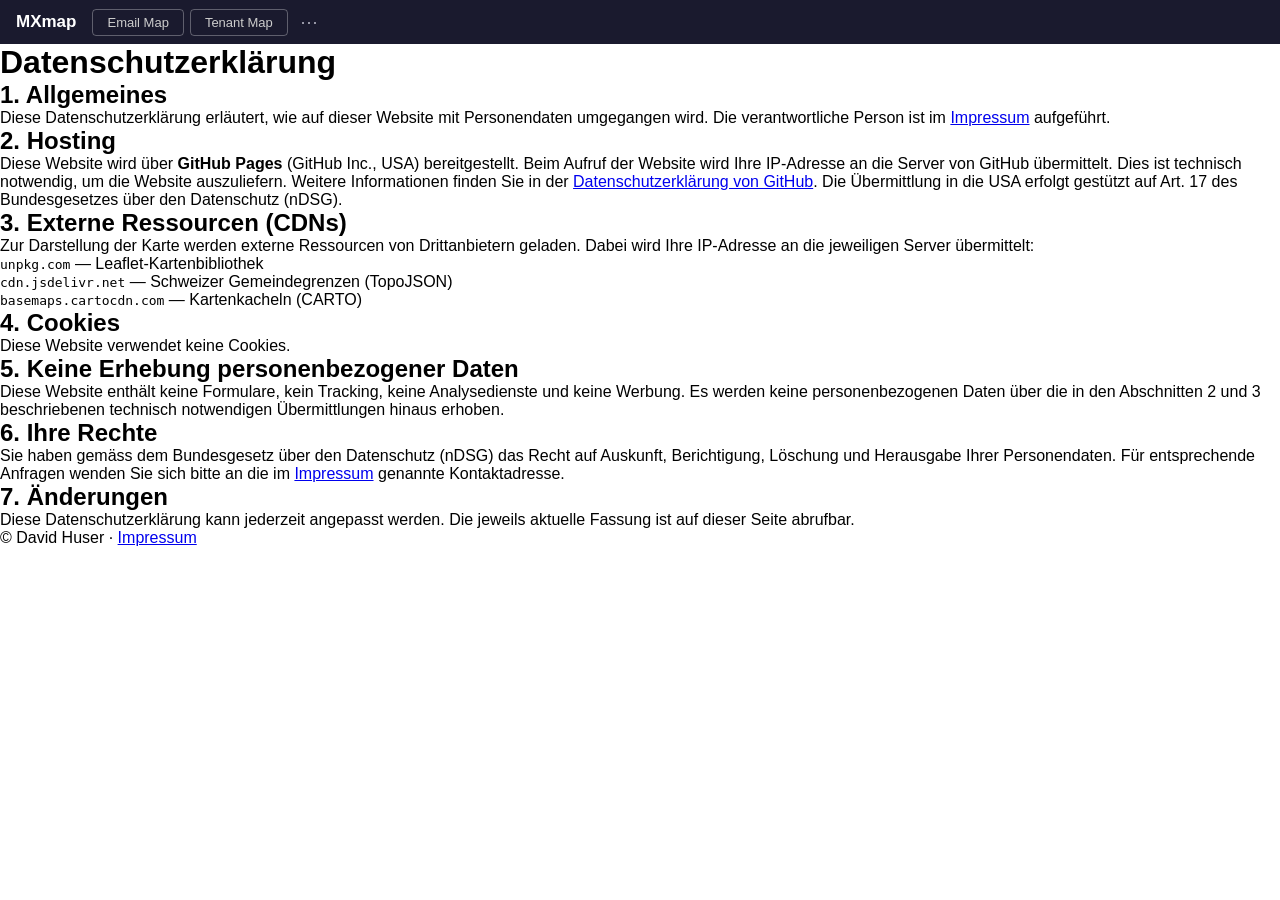
==== datenschutz.html @ cc4f94d3 "navigation" ====
<!DOCTYPE html>
<html lang="de">
<head>
<meta charset="utf-8">
<meta name="viewport" content="width=device-width, initial-scale=1">
<meta name="robots" content="noindex, follow">
<title>Datenschutzerklärung — MXmap</title>
<link rel="stylesheet" href="css/shared.css">
<link rel="stylesheet" href="css/content.css">
<script defer src="js/nav.js"></script>
</head>
<body>
<header id="header">
  <div class="header-left">
    <h1 class="brand"><a href="/">MXmap</a></h1>
    <nav id="nav"></nav>
  </div>
</header>
<main>
  <h1>Datenschutzerklärung</h1>

  <h2>1. Allgemeines</h2>
  <p>Diese Datenschutzerklärung erläutert, wie auf dieser Website mit Personendaten umgegangen wird. Die verantwortliche Person ist im <a href="/impressum.html">Impressum</a> aufgeführt.</p>

  <h2>2. Hosting</h2>
  <p>Diese Website wird über <strong>GitHub Pages</strong> (GitHub Inc., USA) bereitgestellt. Beim Aufruf der Website wird Ihre IP-Adresse an die Server von GitHub übermittelt. Dies ist technisch notwendig, um die Website auszuliefern. Weitere Informationen finden Sie in der <a href="https://docs.github.com/en/site-policy/privacy-policies/github-general-privacy-statement" target="_blank">Datenschutzerklärung von GitHub</a>. Die Übermittlung in die USA erfolgt gestützt auf Art. 17 des Bundesgesetzes über den Datenschutz (nDSG).</p>

  <h2>3. Externe Ressourcen (CDNs)</h2>
  <p>Zur Darstellung der Karte werden externe Ressourcen von Drittanbietern geladen. Dabei wird Ihre IP-Adresse an die jeweiligen Server übermittelt:</p>
  <ul>
    <li><code>unpkg.com</code> — Leaflet-Kartenbibliothek</li>
    <li><code>cdn.jsdelivr.net</code> — Schweizer Gemeindegrenzen (TopoJSON)</li>
    <li><code>basemaps.cartocdn.com</code> — Kartenkacheln (CARTO)</li>
  </ul>

  <h2>4. Cookies</h2>
  <p>Diese Website verwendet keine Cookies.</p>

  <h2>5. Keine Erhebung personenbezogener Daten</h2>
  <p>Diese Website enthält keine Formulare, kein Tracking, keine Analysedienste und keine Werbung. Es werden keine personenbezogenen Daten über die in den Abschnitten 2 und 3 beschriebenen technisch notwendigen Übermittlungen hinaus erhoben.</p>

  <h2>6. Ihre Rechte</h2>
  <p>Sie haben gemäss dem Bundesgesetz über den Datenschutz (nDSG) das Recht auf Auskunft, Berichtigung, Löschung und Herausgabe Ihrer Personendaten. Für entsprechende Anfragen wenden Sie sich bitte an die im <a href="/impressum.html">Impressum</a> genannte Kontaktadresse.</p>

  <h2>7. Änderungen</h2>
  <p>Diese Datenschutzerklärung kann jederzeit angepasst werden. Die jeweils aktuelle Fassung ist auf dieser Seite abrufbar.</p>
</main>
<footer>
  &copy; David Huser &middot; <a href="/impressum.html">Impressum</a>
</footer>
</body>
</html>
---- css/shared.css ----
/* shared.css — reset, header, navigation (all pages) */
* { margin: 0; padding: 0; box-sizing: border-box; }
body { font-family: -apple-system, BlinkMacSystemFont, "Segoe UI", Roboto, sans-serif; }

#header {
  background: #1a1a2e; color: #fff; height: 44px; padding: 0 16px;
  display: flex; align-items: center; justify-content: space-between; flex-shrink: 0;
  position: relative; z-index: 2000;
}
.header-left { display: flex; align-items: center; gap: 10px; min-width: 0; }
.brand { font-size: 17px; font-weight: 700; white-space: nowrap; margin: 0; }
.brand a { color: #fff; text-decoration: none; }
.beta-badge {
  font-size: 10px; font-weight: 600; text-transform: uppercase; letter-spacing: 0.5px;
  background: rgba(255,255,255,0.15); border: 1px solid rgba(255,255,255,0.3);
  color: #f0c040; padding: 1px 6px; border-radius: 3px; vertical-align: middle;
  cursor: default;
}
.header-right { display: flex; align-items: center; gap: 12px; flex-shrink: 0; }

#nav { display: flex; align-items: center; gap: 8px; position: relative; margin-left: 6px; }

.nav-primary { display: flex; align-items: center; gap: 6px; }
.nav-primary .header-link {
  font-size: 13px; padding: 5px 14px; border-radius: 4px; font-weight: 500;
  border: 1px solid rgba(255,255,255,0.3); color: #ccc; text-decoration: none;
}
.nav-primary .header-link:hover {
  background: rgba(255,255,255,0.15); color: #fff;
}
.nav-primary .header-link.active {
  background: rgba(255,255,255,0.2); color: #fff; font-weight: 600;
  border-color: rgba(255,255,255,0.5);
}

.nav-menu-toggle {
  background: none; border: none; color: #a0a0b0; font-size: 18px;
  cursor: pointer; padding: 2px 4px; line-height: 1;
}
.nav-menu-toggle:hover { color: #fff; }
.nav-menu {
  display: none; position: absolute; top: 34px; left: 0;
  background: #1a1a2e; border-radius: 0 0 6px 6px;
  box-shadow: 0 4px 12px rgba(0,0,0,0.3); min-width: 160px; z-index: 100;
}
.nav-menu.open { display: block; }
.nav-menu .header-link {
  display: block; padding: 10px 16px; font-size: 13px; color: #a0a0b0; text-decoration: none;
  border-bottom: 1px solid rgba(255,255,255,0.08);
}
.nav-menu .header-link:hover { color: #fff; }
.nav-menu .header-link.active { color: #fff; font-weight: 600; }
.nav-menu .header-link:last-child { border-bottom: none; }
.nav-menu .nav-menu-mobile { display: none; }

@media (max-width: 600px) {
  .beta-badge { display: none; }
  .nav-primary .header-link { font-size: 11px; padding: 2px 8px; }
  .nav-primary { display: none; }
  .nav-menu .nav-menu-mobile { display: block; }
}
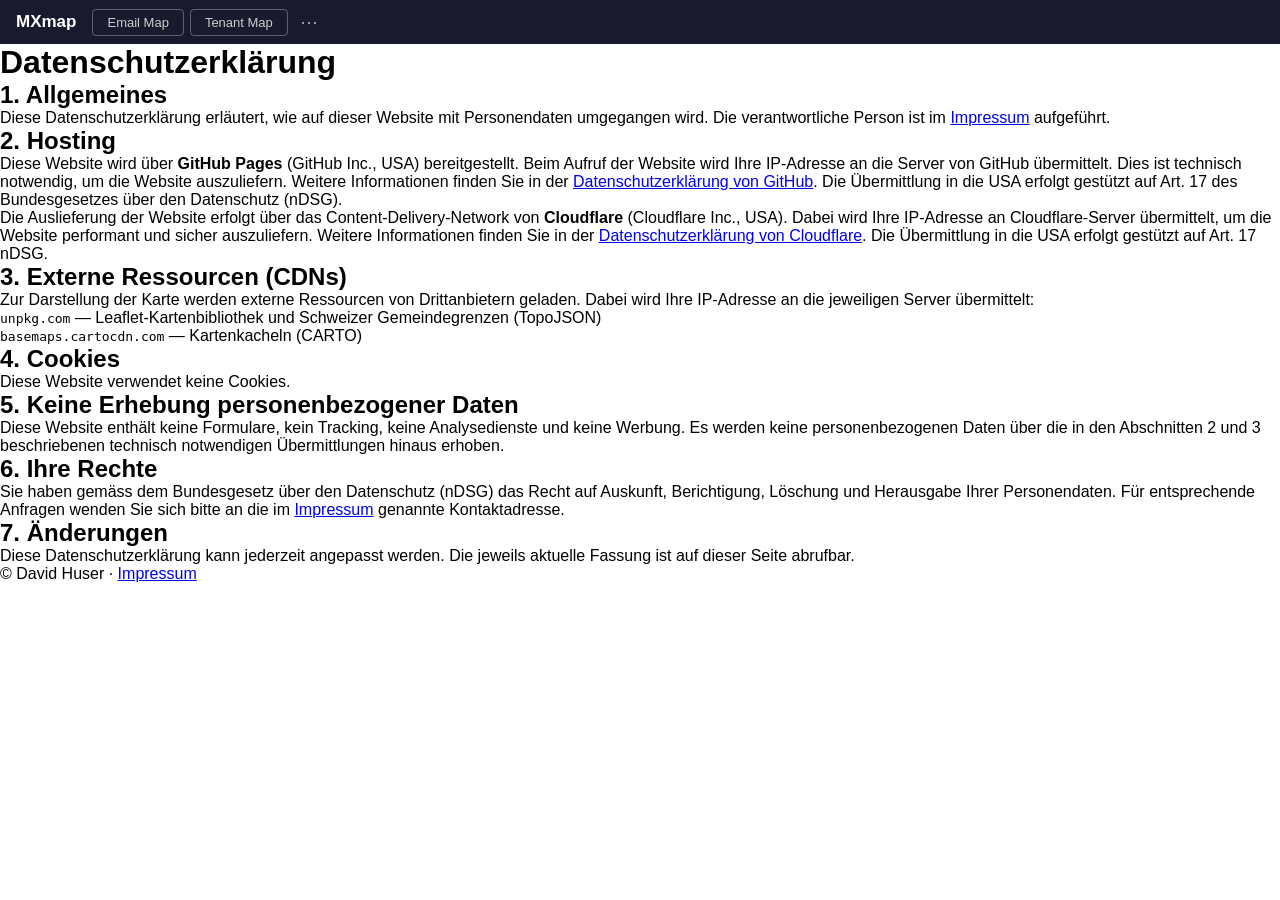
==== commit 4f51ae3f: "reduce cdns to one" ====
--- a/datenschutz.html
+++ b/datenschutz.html
@@ -24,12 +24,12 @@
 
   <h2>2. Hosting</h2>
   <p>Diese Website wird über <strong>GitHub Pages</strong> (GitHub Inc., USA) bereitgestellt. Beim Aufruf der Website wird Ihre IP-Adresse an die Server von GitHub übermittelt. Dies ist technisch notwendig, um die Website auszuliefern. Weitere Informationen finden Sie in der <a href="https://docs.github.com/en/site-policy/privacy-policies/github-general-privacy-statement" target="_blank">Datenschutzerklärung von GitHub</a>. Die Übermittlung in die USA erfolgt gestützt auf Art. 17 des Bundesgesetzes über den Datenschutz (nDSG).</p>
+  <p>Die Auslieferung der Website erfolgt über das Content-Delivery-Network von <strong>Cloudflare</strong> (Cloudflare Inc., USA). Dabei wird Ihre IP-Adresse an Cloudflare-Server übermittelt, um die Website performant und sicher auszuliefern. Weitere Informationen finden Sie in der <a href="https://www.cloudflare.com/privacypolicy/" target="_blank">Datenschutzerklärung von Cloudflare</a>. Die Übermittlung in die USA erfolgt gestützt auf Art. 17 nDSG.</p>
 
   <h2>3. Externe Ressourcen (CDNs)</h2>
   <p>Zur Darstellung der Karte werden externe Ressourcen von Drittanbietern geladen. Dabei wird Ihre IP-Adresse an die jeweiligen Server übermittelt:</p>
   <ul>
-    <li><code>unpkg.com</code> — Leaflet-Kartenbibliothek</li>
-    <li><code>cdn.jsdelivr.net</code> — Schweizer Gemeindegrenzen (TopoJSON)</li>
+    <li><code>unpkg.com</code> — Leaflet-Kartenbibliothek und Schweizer Gemeindegrenzen (TopoJSON)</li>
     <li><code>basemaps.cartocdn.com</code> — Kartenkacheln (CARTO)</li>
   </ul>
 
